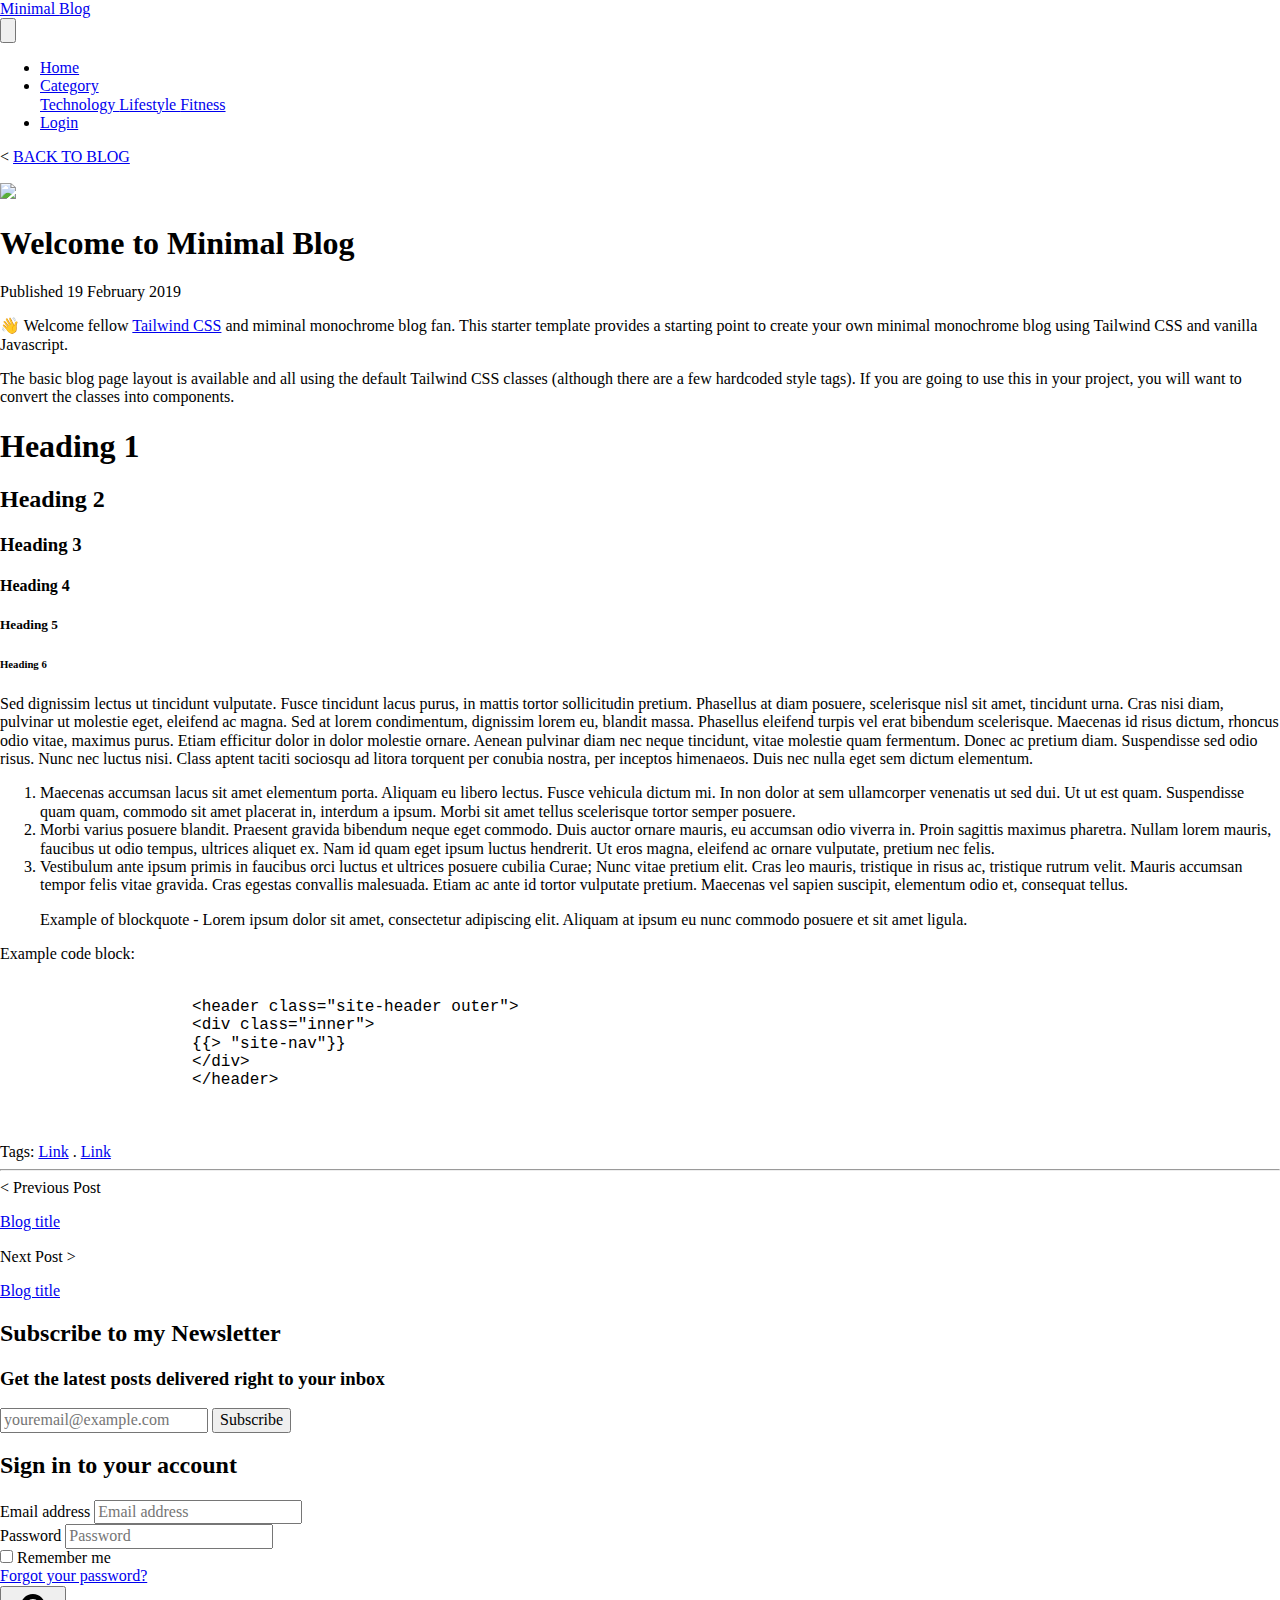
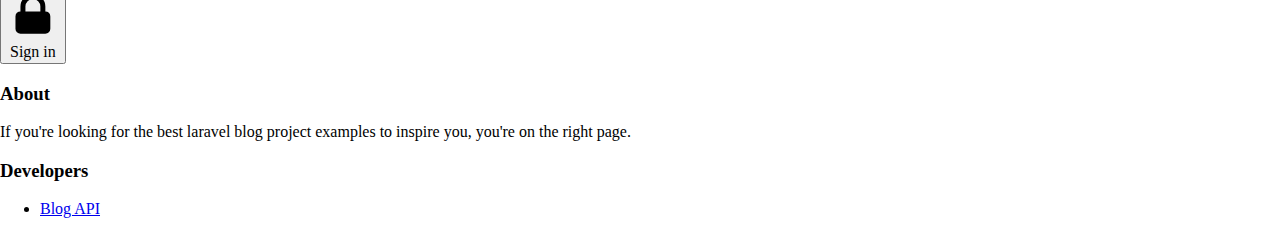
==== page_detail.html @ 49278652 "Files Added" ====
<!DOCTYPE html>
<html lang="en">

<head>
    <meta charset="UTF-8" />
    <meta name="viewport" content="width=device-width, initial-scale=1.0" />
    <meta http-equiv="X-UA-Compatible" content="ie=edge" />
    <title>Minimal Blog: Laravel + Tailwind</title>

    <meta name="author" content="Phyo Pyae Sone Han" />
    <meta name="description" content="If you're looking for the best laravel blog project examples to inspire you, you're on the right page." />
    <meta name="keywords" content="minimal blog, phyo pyae sone han, phyohan" />


    <!-- Generics -->
    <link rel="icon" href="images/icon/icon-32.png" sizes="32x32">
    <link rel="icon" href="images/icon/icon-128.png" sizes="128x128">
    <link rel="icon" href="images/icon/icon-192.png" sizes="192x192">

    <!-- Android -->
    <link rel="shortcut icon" href="images/icon/icon-196.png" sizes="196x196">

    <!-- iOS -->
    <link rel="apple-touch-icon" href="images/icon/icon-152.png" sizes="152x152">
    <link rel="apple-touch-icon" href="images/icon/icon-167.png" sizes="167x167">
    <link rel="apple-touch-icon" href="images/icon/icon-180.png" sizes="180x180">

    <link href="assets/css/normalize.css" rel="stylesheet">
    <link href="https://unpkg.com/tailwindcss/dist/tailwind.min.css" rel="stylesheet" />
    <link href="assets/css/website_style.css" rel="stylesheet" />

</head>


<body class="bg-gray-100 font-sans leading-normal tracking-normal">

    <nav id="header" class="fixed w-full z-10 top-0">

        <div id="progress" class="h-1 z-20 top-0" style="background:linear-gradient(to right, #4dc0b5 var(--scroll), transparent 0);"></div>

        <div class="w-full md:max-w-4xl mx-auto flex flex-wrap items-center justify-between mt-0 py-3">

            <div class="pl-4">
                <a class="text-gray-900 text-base no-underline hover:no-underline font-extrabold text-xl" href="#">
                    <span class="text-green-500">Minimal </span> Blog
                </a>
            </div>

            <div class="block lg:hidden pr-4">
                <button id="nav-toggle" class="flex items-center px-3 py-2 border rounded text-gray-500 border-gray-600 hover:text-gray-900 hover:border-green-500 appearance-none focus:outline-none">
					<svg class="fill-current h-3 w-3" viewBox="0 0 20 20" xmlns="http://www.w3.org/2000/svg">
						<title>Menu</title>
						<path d="M0 3h20v2H0V3zm0 6h20v2H0V9zm0 6h20v2H0v-2z" />
					</svg>
				</button>
            </div>

            <div class="w-full flex-grow lg:flex lg:items-center lg:w-auto hidden lg:block mt-2 lg:mt-0 bg-gray-100 z-20" id="nav-content">
                <ul class="list-reset lg:flex justify-end flex-1 items-center">
                    <li class="mr-3">
                        <a class="inline-block py-2 px-4 text-gray-900 no-underline" href="#">Home</a>
                    </li>
                    <li class="mr-3">
                        <a class="dropdownbtn inline-block text-gray-600 no-underline hover:text-gray-900 hover:text-underline py-2 px-4" href="#">Category</a>

                        <!-- Dropdown list -->
                        <div class="sub-nav opacity-0 pointer-events-none absolute py-2 mt-2 bg-white  rounded-lg shadow-xl w-44 duration-150 ease-in-out">
                            <a href="#" class="block px-4 py-2 text-sm text-gray-300 text-gray-700 hover:bg-green-500 hover:text-white">
								Technology
							</a>
                            <a href="#" class="block px-4 py-2 text-sm text-gray-300 text-gray-700 hover:bg-green-500 hover:text-white">
								Lifestyle
							</a>
                            <a href="#" class="block px-4 py-2 text-sm text-gray-300 text-gray-700 hover:bg-green-500 hover:text-white">
								Fitness
							</a>
                        </div>
                    </li>
                    <li class="mr-3">
                        <a class="modal-open inline-block text-gray-600 no-underline hover:text-gray-900 hover:text-underline py-2 px-4" href="#">Login</a>
                    </li>
                </ul>
            </div>
        </div>
    </nav>

    <!--Container-->
    <div class="container w-full md:max-w-3xl mx-auto pt-20">

        <div class="w-full px-4 md:px-6 text-xl text-gray-800 leading-normal" style="font-family:Georgia,serif;">

            <!--Title-->
            <div class="font-sans">
                <p class="text-base md:text-sm text-green-500 font-bold">&lt; <a href="index.html" class="text-base md:text-sm text-green-500 font-bold no-underline hover:underline">BACK TO BLOG</a></p>
                <!--Post Thumbnail -->
                <div class="relative d-block w-full my-4 shadow-xl">
                    <img class="rounded-lg" src="https://source.unsplash.com/collection/1346951/1000x500?sig=1">
                </div>
                <h1 class="font-bold font-sans break-normal text-gray-900 pt-6 pb-2 text-3xl md:text-4xl">Welcome to Minimal Blog</h1>
                <p class="text-sm md:text-base font-normal text-gray-600">Published 19 February 2019</p>
            </div>



            <!--Post Content-->


            <!--Lead Para-->
            <p class="py-6">
                👋 Welcome fellow <a class="text-green-500 no-underline hover:underline" href="https://www.tailwindcss.com">Tailwind CSS</a> and miminal monochrome blog fan. This starter template provides a starting point to create your own minimal monochrome
                blog using Tailwind CSS and vanilla Javascript.
            </p>

            <p class="py-6">The basic blog page layout is available and all using the default Tailwind CSS classes (although there are a few hardcoded style tags). If you are going to use this in your project, you will want to convert the classes into components.</p>


            <h1 class="py-2 font-sans">Heading 1</h1>
            <h2 class="py-2 font-sans">Heading 2</h2>
            <h3 class="py-2 font-sans">Heading 3</h3>
            <h4 class="py-2 font-sans">Heading 4</h4>
            <h5 class="py-2 font-sans">Heading 5</h5>
            <h6 class="py-2 font-sans">Heading 6</h6>

            <p class="py-6">Sed dignissim lectus ut tincidunt vulputate. Fusce tincidunt lacus purus, in mattis tortor sollicitudin pretium. Phasellus at diam posuere, scelerisque nisl sit amet, tincidunt urna. Cras nisi diam, pulvinar ut molestie eget, eleifend ac magna.
                Sed at lorem condimentum, dignissim lorem eu, blandit massa. Phasellus eleifend turpis vel erat bibendum scelerisque. Maecenas id risus dictum, rhoncus odio vitae, maximus purus. Etiam efficitur dolor in dolor molestie ornare. Aenean pulvinar
                diam nec neque tincidunt, vitae molestie quam fermentum. Donec ac pretium diam. Suspendisse sed odio risus. Nunc nec luctus nisi. Class aptent taciti sociosqu ad litora torquent per conubia nostra, per inceptos himenaeos. Duis nec nulla
                eget sem dictum elementum.</p>

            <ol>
                <li class="py-3">Maecenas accumsan lacus sit amet elementum porta. Aliquam eu libero lectus. Fusce vehicula dictum mi. In non dolor at sem ullamcorper venenatis ut sed dui. Ut ut est quam. Suspendisse quam quam, commodo sit amet placerat in, interdum a
                    ipsum. Morbi sit amet tellus scelerisque tortor semper posuere.</li>
                <li class="py-3">Morbi varius posuere blandit. Praesent gravida bibendum neque eget commodo. Duis auctor ornare mauris, eu accumsan odio viverra in. Proin sagittis maximus pharetra. Nullam lorem mauris, faucibus ut odio tempus, ultrices aliquet ex. Nam
                    id quam eget ipsum luctus hendrerit. Ut eros magna, eleifend ac ornare vulputate, pretium nec felis.</li>
                <li class="py-3">Vestibulum ante ipsum primis in faucibus orci luctus et ultrices posuere cubilia Curae; Nunc vitae pretium elit. Cras leo mauris, tristique in risus ac, tristique rutrum velit. Mauris accumsan tempor felis vitae gravida. Cras egestas convallis
                    malesuada. Etiam ac ante id tortor vulputate pretium. Maecenas vel sapien suscipit, elementum odio et, consequat tellus.</li>
            </ol>

            <blockquote class="border-l-4 border-green-500 italic my-8 pl-8 md:pl-12">Example of blockquote - Lorem ipsum dolor sit amet, consectetur adipiscing elit. Aliquam at ipsum eu nunc commodo posuere et sit amet ligula.</blockquote>

            <p class="py-6">Example code block:</p>
            <pre class="bg-gray-900 rounded text-white font-mono text-base p-2 md:p-4">
				<code class="break-words whitespace-pre-wrap">
                    &lt;header class="site-header outer"&gt;
                    &lt;div class="inner"&gt;
                    {{&gt; "site-nav"}}
                    &lt;/div&gt;
                    &lt;/header&gt;
				</code>
			</pre>


            <!--/ Post Content-->

        </div>

        <!--Tags -->
        <div class="text-base md:text-sm text-gray-500 px-4 py-6">
            Tags: <a href="#" class="text-base md:text-sm text-green-500 no-underline hover:underline">Link</a> . <a href="#" class="text-base md:text-sm text-green-500 no-underline hover:underline">Link</a>
        </div>

        <!--Divider-->
        <hr class="border-b-2 border-gray-400 mb-8 mx-4">

        <!--Author-->
        <!-- <div class="flex w-full items-center font-sans px-4 py-12">
            <img class="w-10 h-10 rounded-full mr-4" src="http://i.pravatar.cc/300" alt="Avatar of Author">
            <div class="flex-1 px-2">
                <p class="text-base font-bold text-base md:text-xl leading-none mb-2">Jo Bloggerson</p>
                <p class="text-gray-600 text-xs md:text-base">Minimal Blog Tailwind CSS template by <a class="text-green-500 no-underline hover:underline" href="https://www.tailwindtoolbox.com">TailwindToolbox.com</a></p>
            </div>
            <div class="justify-end">
                <button class="bg-transparent border border-gray-500 hover:border-green-500 text-xs text-gray-500 hover:text-green-500 font-bold py-2 px-4 rounded-full">Read More</button>
            </div>
        </div> -->
        <!--/Author-->


        <!--Next & Prev Links-->
        <div class="font-sans flex justify-between content-center px-4 ">
            <div class="text-left">
                <span class="text-xs md:text-sm font-normal text-gray-600">&lt; Previous Post</span><br>
                <p><a href="#" class="break-normal text-base md:text-sm text-green-500 font-bold no-underline hover:underline">Blog title</a></p>
            </div>
            <div class="text-right">
                <span class="text-xs md:text-sm font-normal text-gray-600">Next Post &gt;</span><br>
                <p><a href="#" class="break-normal text-base md:text-sm text-green-500 font-bold no-underline hover:underline">Blog title</a></p>
            </div>
        </div>
        <!--/Next & Prev Links-->

        <!--Subscribe-->
        <div class="container px-4 py-8">
            <div class="font-sans bg-gradient-to-b from-green-100 to-gray-100 rounded-lg shadow-xl p-4 text-center">
                <h2 class="font-bold break-normal text-xl md:text-3xl">Subscribe to my Newsletter</h2>
                <h3 class="font-bold break-normal text-gray-600 text-sm md:text-base">Get the latest posts delivered right to your inbox</h3>
                <div class="w-full text-center pt-4">
                    <form action="#">
                        <div class="max-w-xl mx-auto p-1 pr-0 flex flex-wrap items-center">
                            <input type="email" placeholder="youremail@example.com" class="flex-1 mt-4 appearance-none border border-gray-400 rounded shadow-md p-3 text-gray-600 mr-2 focus:outline-none">
                            <button type="submit" class="flex-1 mt-4 block md:inline-block appearance-none bg-green-500 text-white text-base font-semibold tracking-wider uppercase py-4 rounded shadow hover:bg-green-400">Subscribe</button>
                        </div>
                    </form>
                </div>
            </div>
        </div>
        <!-- /Subscribe-->

    </div>
    <!--/container-->

    <!-- Login Modal -->
    <div class="login modal opacity-0 z-10 inset-0 pointer-events-none fixed w-full h-full flex items-center justify-center">
        <div class="login-modal-overlay fixed inset-0 bg-gray-500 bg-opacity-75 transition-opacity" aria-hidden="true"></div>
        <!--Body-->
        <div class="modal-container bg-white w-11/12 md:max-w-md mx-auto rounded shadow-lg z-50 overflow-y-auto" style="border-radius: 14px">
            <div class="min-h-full flex items-center justify-center py-12 px-4 sm:px-6 lg:px-8">
                <div class="max-w-md w-full space-y-8">
                    <div>
                        <h2 class="mt-0 text-center text-3xl font-extrabold text-gray-900">Sign in to your account</h2>
                    </div>
                    <form class="mt-8 space-y-6" action="#" method="POST">
                        <input type="hidden" name="remember" value="true" />
                        <div class="rounded-md shadow-sm -space-y-px">
                            <div>
                                <label for="email-address" class="sr-only">Email address</label>
                                <input id="email-address" name="email" type="email" autocomplete="email" required class="appearance-none rounded-none relative block w-full px-3 py-2 border border-gray-300 placeholder-gray-500 text-gray-900 rounded-t-md focus:outline-none focus:ring-green-500 focus:border-green-500 focus:z-10 sm:text-sm"
                                    placeholder="Email address" />
                            </div>
                            <div>
                                <label for="password" class="sr-only">Password</label>
                                <input id="password" name="password" type="password" autocomplete="current-password" required class="appearance-none rounded-none relative block w-full px-3 py-2 border border-gray-300 placeholder-gray-500 text-gray-900 rounded-b-md focus:outline-none focus:ring-green-500 focus:border-green-500 focus:z-10 sm:text-sm"
                                    placeholder="Password" />
                            </div>
                        </div>

                        <div class="flex items-center justify-between">
                            <div class="flex items-center">
                                <input id="remember-me" name="remember-me" type="checkbox" class="h-4 w-4 text-green-600 focus:ring-green-500 border-gray-300 rounded" />
                                <label for="remember-me" class="ml-2 block text-sm text-gray-900">Remember me</label>
                            </div>

                            <div class="text-sm">
                                <a href="#" class="font-medium text-green-500 hover:underline">Forgot your password?</a>
                            </div>
                        </div>

                        <div>
                            <button type="submit" class="group relative w-full flex justify-center py-2 px-4 border border-transparent text-sm font-medium rounded-md text-white bg-green-500 hover:bg-green-400 focus:outline-none focus:ring-2 focus:ring-offset-2 focus:ring-green-500">
					<span class="absolute left-0 inset-y-0 flex items-center pl-3" >
					  <!-- Heroicon name: solid/lock-closed -->
					  <svg class="h-5 w-5" xmlns="http://www.w3.org/2000/svg" viewBox="0 0 20 20" fill="currentColor" aria-hidden="true">
						<path fill-rule="evenodd" d="M5 9V7a5 5 0 0110 0v2a2 2 0 012 2v5a2 2 0 01-2 2H5a2 2 0 01-2-2v-5a2 2 0 012-2zm8-2v2H7V7a3 3 0 016 0z" clip-rule="evenodd"/>
					  </svg>
					</span>
					Sign in
				  </button>
                        </div>
                    </form>
                </div>
            </div>
        </div>
    </div>
    <!-- /login modal -->

    <footer class="bg-white border-t border-gray-400 shadow">
        <div class="container max-w-4xl mx-auto flex py-8">

            <div class="w-full mx-auto flex flex-wrap">
                <div class="flex w-full md:w-1/2 ">
                    <div class="px-8">
                        <h3 class="font-bold text-gray-900">About</h3>
                        <p class="py-4 text-gray-600 text-sm">
                            If you're looking for the best laravel blog project examples to inspire you, you're on the right page.
                        </p>
                    </div>
                </div>

                <div class="flex w-full md:w-1/2">
                    <div class="px-8">
                        <h3 class="font-bold text-gray-900">Developers</h3>
                        <ul class="list-reset items-center text-sm pt-3">
                            <li>
                                <a class="inline-block text-gray-600 no-underline hover:text-gray-900 hover:text-underline py-1" href="#">Blog API</a>
                            </li>
                        </ul>
                    </div>
                </div>
            </div>



        </div>
    </footer>

    <script>
        /* Progress bar */
        //Source: https://alligator.io/js/progress-bar-javascript-css-variables/
        var h = document.documentElement,
            b = document.body,
            st = "scrollTop",
            sh = "scrollHeight",
            progress = document.querySelector("#progress"),
            scroll;
        var scrollpos = window.scrollY;
        var header = document.getElementById("header");
        var navcontent = document.getElementById("nav-content");

        document.addEventListener("scroll", function() {
            /*Refresh scroll % width*/
            scroll = ((h[st] || b[st]) / ((h[sh] || b[sh]) - h.clientHeight)) * 100;
            progress.style.setProperty("--scroll", scroll + "%");

            /*Apply classes for slide in bar*/
            scrollpos = window.scrollY;

            if (scrollpos > 10) {
                header.classList.add("bg-white");
                header.classList.add("shadow");
                navcontent.classList.remove("bg-gray-100");
                navcontent.classList.add("bg-white");
            } else {
                header.classList.remove("bg-white");
                header.classList.remove("shadow");
                navcontent.classList.remove("bg-white");
                navcontent.classList.add("bg-gray-100");
            }
        });

        //Javascript to toggle the menu
        document.getElementById("nav-toggle").onclick = function() {
            document.getElementById("nav-content").classList.toggle("hidden");
        };


        //Javascript to toggle the Drop Down Menu

        const element = document.querySelector(".dropdownbtn");
        element.addEventListener("click", function(event) {
            event.preventDefault();
            toggleDropdown();
        });

        // Close the dropdown menu if the user clicks outside of it
        window.onclick = function(event) {
            if (!event.target.matches(".dropdownbtn")) {
                let openDropdown = document.querySelector(".sub-nav");
                if (!openDropdown.classList.contains("opacity-0")) {
                    toggleDropdown();
                }
            }
        };

        function toggleDropdown() {
            const subnav = document.querySelector(".sub-nav");
            subnav.classList.toggle("opacity-0");
            subnav.classList.toggle("pointer-events-none");
        }

        //Javascript to toggle the login modal on page load

        const openmodal = document.querySelector(".modal-open");
        openmodal.addEventListener("click", function(event) {
            event.preventDefault();
            toggleModal();
        });

        const overlay_login = document.querySelector(".login-modal-overlay");
        overlay_login.addEventListener("click", toggleModal);

        function toggleModal() {
            const modal = document.querySelector(".login");
            modal.classList.toggle("opacity-0");
            modal.classList.toggle("pointer-events-none");
        }
    </script>
</body>

</html>
---- assets/css/website_style.css ----
::selection {
    background: #bed4ff !important;
}

.modal-style {
    border-radius: 14px;
    height: 25rem;
}

.back-btn {
    color: #646369;
    position: absolute;
    padding: 0 10px;
    height: 41px;
    line-height: 51px;
    text-align: center;
    z-index: 2;
    font-size: 23px;
    right: 10px;
    left: auto;
    cursor: pointer;
}

.modal-my-photo {
    background-image: url(../../images/modal-photo.png);
    background-position: center bottom;
    background-size: cover;
}

.title {
    font-size: 50px;
    margin-bottom: 30px;
    line-height: 0.9;
    letter-spacing: -0.035em;
    font-weight: 900;
    font-family: Inter, sans-serif;
    text-align: center;
}

.paragraph {
    font-size: 16px;
    margin-bottom: 30px;
    line-height: 1.3em;
    color: #646369;
    text-align: center;
    font-family: Inter, sans-serif;
    word-spacing: 1px;
    letter-spacing: 1px;
    padding: 0px;
}

.button {
    margin: 0 8px;
    width: 46px;
    height: 46px;
    padding: 0px;
    color: #000;
    box-shadow: inset rgb(0 0 0 / 15%) 0 0 0 1px;
    background: 0 0;
    border-radius: 10px;
    cursor: pointer;
    text-decoration: none;
    font-size: 23px;
    align-items: center;
}

.button:hover {
    transition: 1000ms;
    box-shadow: inset rgb(0 0 0 / 45%) 0 0 0 1px;
}

.modal {
    transition: opacity 0.25s ease;
}

.rounded-14 {
    border-radius: 14px;
}


/* Phone View */

@media only screen and (max-width: 600px) {
    .title {
        font-size: 30px;
        margin-bottom: 15px;
    }
    .paragraph {
        margin-bottom: 20px;
        font-size: 14px;
    }
}

@media only screen and (max-width: 425px) {
    .welcome {
        visibility: hidden;
    }
}
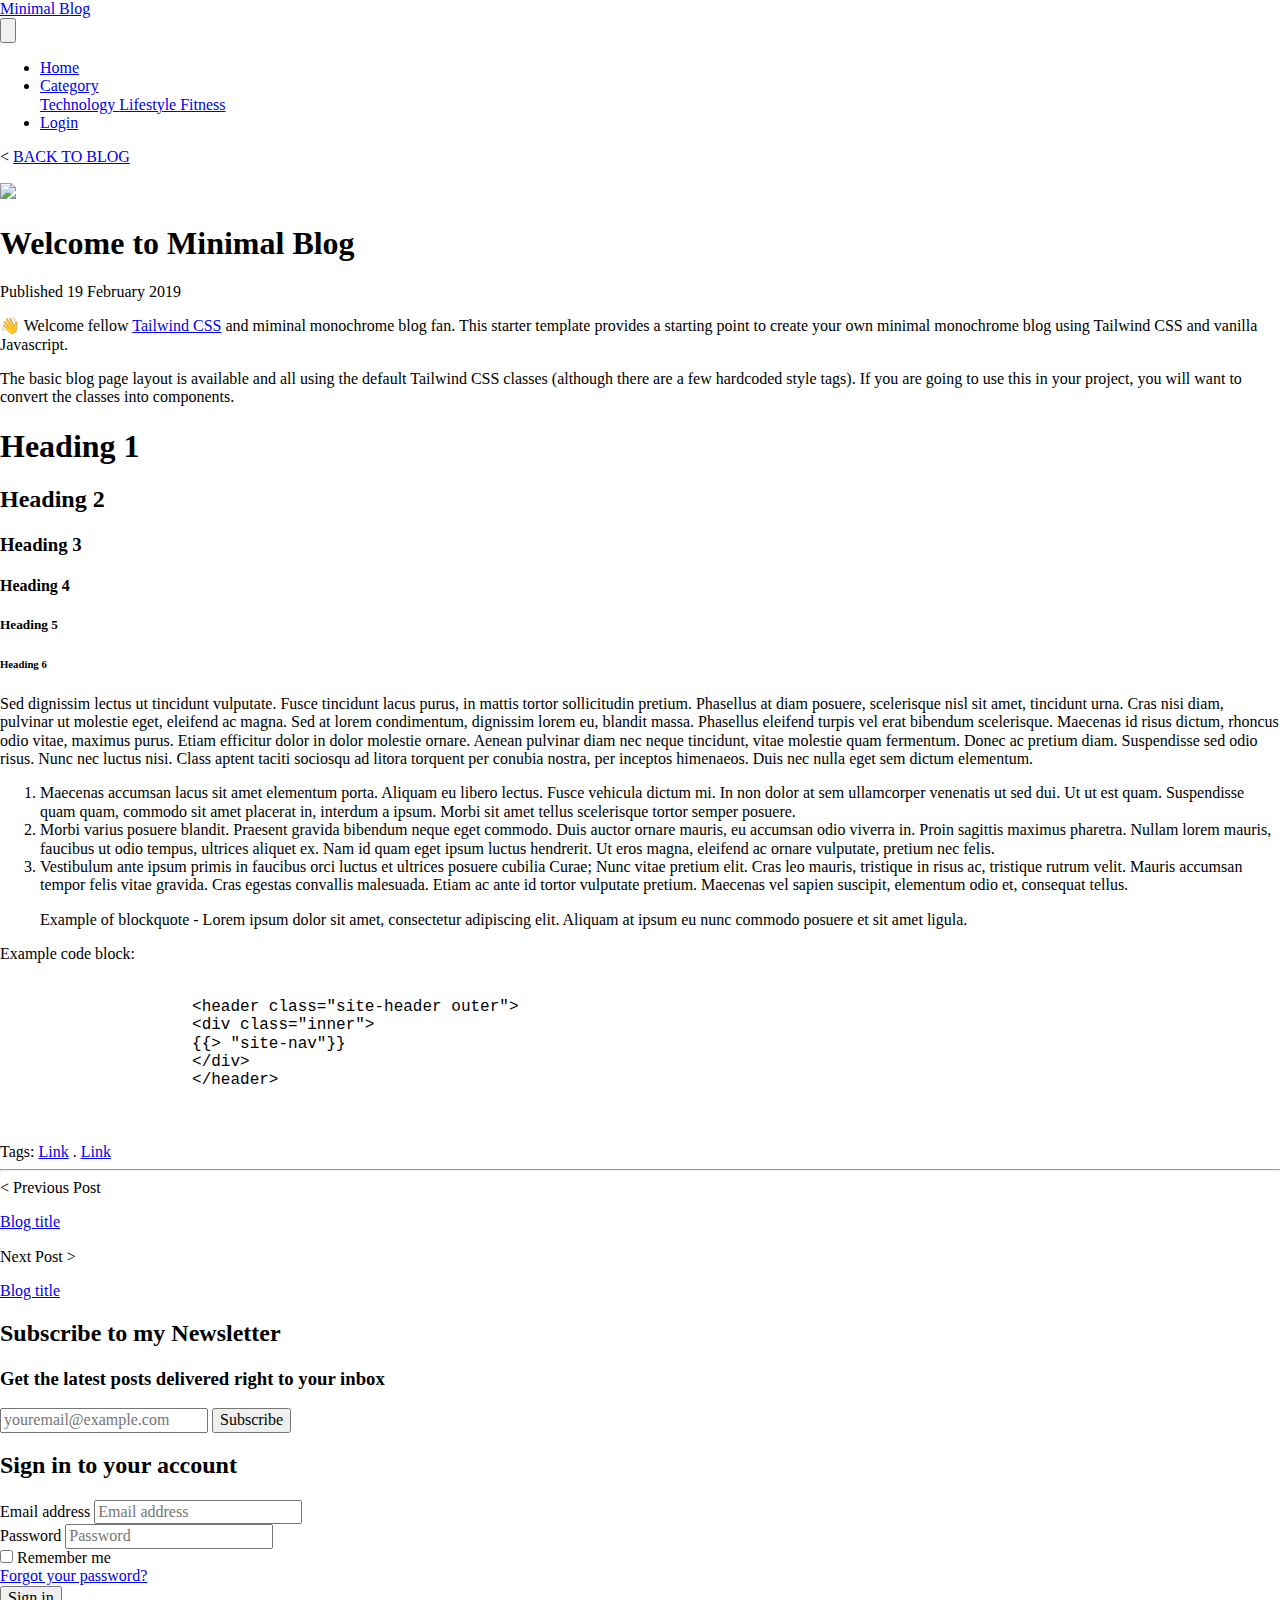
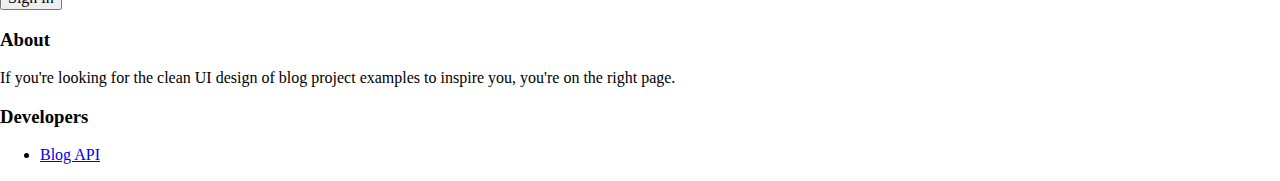
==== commit 392723be: "added files" ====
--- a/page_detail.html
+++ b/page_detail.html
@@ -1,144 +1,265 @@
 <!DOCTYPE html>
 <html lang="en">
-
-<head>
+  <head>
     <meta charset="UTF-8" />
     <meta name="viewport" content="width=device-width, initial-scale=1.0" />
     <meta http-equiv="X-UA-Compatible" content="ie=edge" />
-    <title>Minimal Blog: Laravel + Tailwind</title>
+
+    <title>Minimal Blog: SCSS + Tailwind</title>
 
     <meta name="author" content="Phyo Pyae Sone Han" />
-    <meta name="description" content="If you're looking for the best laravel blog project examples to inspire you, you're on the right page." />
+    <meta
+      name="description"
+      content="If you're looking for the clean UI design for blog project examples to inspire you, you're on the right page."
+    />
     <meta name="keywords" content="minimal blog, phyo pyae sone han, phyohan" />
 
-
     <!-- Generics -->
-    <link rel="icon" href="images/icon/icon-32.png" sizes="32x32">
-    <link rel="icon" href="images/icon/icon-128.png" sizes="128x128">
-    <link rel="icon" href="images/icon/icon-192.png" sizes="192x192">
+    <link rel="icon" href="images/icon/icon-32.png" sizes="32x32" />
+    <link rel="icon" href="images/icon/icon-128.png" sizes="128x128" />
+    <link rel="icon" href="images/icon/icon-192.png" sizes="192x192" />
 
     <!-- Android -->
-    <link rel="shortcut icon" href="images/icon/icon-196.png" sizes="196x196">
+    <link rel="shortcut icon" href="images/icon/icon-196.png" sizes="196x196" />
 
     <!-- iOS -->
-    <link rel="apple-touch-icon" href="images/icon/icon-152.png" sizes="152x152">
-    <link rel="apple-touch-icon" href="images/icon/icon-167.png" sizes="167x167">
-    <link rel="apple-touch-icon" href="images/icon/icon-180.png" sizes="180x180">
-
-    <link href="assets/css/normalize.css" rel="stylesheet">
-    <link href="https://unpkg.com/tailwindcss/dist/tailwind.min.css" rel="stylesheet" />
+    <link
+      rel="apple-touch-icon"
+      href="images/icon/icon-152.png"
+      sizes="152x152"
+    />
+    <link
+      rel="apple-touch-icon"
+      href="images/icon/icon-167.png"
+      sizes="167x167"
+    />
+    <link
+      rel="apple-touch-icon"
+      href="images/icon/icon-180.png"
+      sizes="180x180"
+    />
+
+    <link href="assets/css/normalize.css" rel="stylesheet" />
+    <link
+      href="https://cdnjs.cloudflare.com/ajax/libs/tailwindcss/2.2.19/tailwind.min.css"
+      rel="stylesheet"
+    />
     <link href="assets/css/website_style.css" rel="stylesheet" />
-
-</head>
-
-
-<body class="bg-gray-100 font-sans leading-normal tracking-normal">
-
+    <link href="assets/css/font-awesome.min.css" rel="stylesheet" />
+  </head>
+
+  <body class="bg-gray-100 font-sans leading-normal tracking-normal">
     <nav id="header" class="fixed w-full z-10 top-0">
-
-        <div id="progress" class="h-1 z-20 top-0" style="background:linear-gradient(to right, #4dc0b5 var(--scroll), transparent 0);"></div>
-
-        <div class="w-full md:max-w-4xl mx-auto flex flex-wrap items-center justify-between mt-0 py-3">
-
-            <div class="pl-4">
-                <a class="text-gray-900 text-base no-underline hover:no-underline font-extrabold text-xl" href="#">
-                    <span class="text-green-500">Minimal </span> Blog
+      <div
+        id="progress"
+        class="h-1 z-20 top-0"
+        style="
+          background: linear-gradient(
+            to right,
+            #4dc0b5 var(--scroll),
+            transparent 0
+          );
+        "
+      ></div>
+
+      <div
+        class="w-full md:max-w-4xl mx-auto flex flex-wrap items-center justify-between mt-0 py-3"
+      >
+        <div class="pl-4">
+          <a
+            class="text-gray-900 text-base no-underline hover:no-underline font-extrabold text-xl"
+            href="#"
+          >
+            <span class="text-green-500">Minimal </span> Blog
+          </a>
+        </div>
+
+        <div class="block lg:hidden pr-4">
+          <button
+            id="nav-toggle"
+            class="flex items-center px-3 py-2 border rounded text-gray-500 border-gray-600 hover:text-gray-900 hover:border-green-500 appearance-none focus:outline-none"
+          >
+            <svg
+              class="fill-current h-3 w-3"
+              viewBox="0 0 20 20"
+              xmlns="http://www.w3.org/2000/svg"
+            >
+              <title>Menu</title>
+              <path d="M0 3h20v2H0V3zm0 6h20v2H0V9zm0 6h20v2H0v-2z" />
+            </svg>
+          </button>
+        </div>
+
+        <div
+          class="w-full flex-grow lg:flex lg:items-center lg:w-auto hidden lg:block mt-2 lg:mt-0 bg-gray-100 z-20"
+          id="nav-content"
+        >
+          <ul class="list-reset lg:flex justify-end flex-1 items-center">
+            <li class="mr-3">
+              <a
+                class="inline-block py-2 px-4 text-gray-900 no-underline"
+                href="#"
+                >Home</a
+              >
+            </li>
+            <li class="mr-3">
+              <a
+                class="dropdownbtn inline-block text-gray-600 no-underline hover:text-gray-900 hover:text-underline py-2 px-4"
+                href="#"
+                >Category</a
+              >
+
+              <!-- Dropdown list -->
+              <div
+                class="sub-nav opacity-0 pointer-events-none absolute py-2 mt-2 bg-white rounded-lg shadow-xl w-44 duration-150 ease-in-out"
+              >
+                <a
+                  href="#"
+                  class="block px-4 py-2 text-sm text-gray-300 text-gray-700 hover:bg-green-500 hover:text-white"
+                >
+                  Technology
                 </a>
-            </div>
-
-            <div class="block lg:hidden pr-4">
-                <button id="nav-toggle" class="flex items-center px-3 py-2 border rounded text-gray-500 border-gray-600 hover:text-gray-900 hover:border-green-500 appearance-none focus:outline-none">
-					<svg class="fill-current h-3 w-3" viewBox="0 0 20 20" xmlns="http://www.w3.org/2000/svg">
-						<title>Menu</title>
-						<path d="M0 3h20v2H0V3zm0 6h20v2H0V9zm0 6h20v2H0v-2z" />
-					</svg>
-				</button>
-            </div>
-
-            <div class="w-full flex-grow lg:flex lg:items-center lg:w-auto hidden lg:block mt-2 lg:mt-0 bg-gray-100 z-20" id="nav-content">
-                <ul class="list-reset lg:flex justify-end flex-1 items-center">
-                    <li class="mr-3">
-                        <a class="inline-block py-2 px-4 text-gray-900 no-underline" href="#">Home</a>
-                    </li>
-                    <li class="mr-3">
-                        <a class="dropdownbtn inline-block text-gray-600 no-underline hover:text-gray-900 hover:text-underline py-2 px-4" href="#">Category</a>
-
-                        <!-- Dropdown list -->
-                        <div class="sub-nav opacity-0 pointer-events-none absolute py-2 mt-2 bg-white  rounded-lg shadow-xl w-44 duration-150 ease-in-out">
-                            <a href="#" class="block px-4 py-2 text-sm text-gray-300 text-gray-700 hover:bg-green-500 hover:text-white">
-								Technology
-							</a>
-                            <a href="#" class="block px-4 py-2 text-sm text-gray-300 text-gray-700 hover:bg-green-500 hover:text-white">
-								Lifestyle
-							</a>
-                            <a href="#" class="block px-4 py-2 text-sm text-gray-300 text-gray-700 hover:bg-green-500 hover:text-white">
-								Fitness
-							</a>
-                        </div>
-                    </li>
-                    <li class="mr-3">
-                        <a class="modal-open inline-block text-gray-600 no-underline hover:text-gray-900 hover:text-underline py-2 px-4" href="#">Login</a>
-                    </li>
-                </ul>
-            </div>
-        </div>
+                <a
+                  href="#"
+                  class="block px-4 py-2 text-sm text-gray-300 text-gray-700 hover:bg-green-500 hover:text-white"
+                >
+                  Lifestyle
+                </a>
+                <a
+                  href="#"
+                  class="block px-4 py-2 text-sm text-gray-300 text-gray-700 hover:bg-green-500 hover:text-white"
+                >
+                  Fitness
+                </a>
+              </div>
+            </li>
+            <li class="mr-3">
+              <a
+                class="modal-open inline-block text-gray-600 no-underline hover:text-gray-900 hover:text-underline py-2 px-4"
+                href="#"
+                >Login</a
+              >
+            </li>
+          </ul>
+        </div>
+      </div>
     </nav>
 
     <!--Container-->
     <div class="container w-full md:max-w-3xl mx-auto pt-20">
-
-        <div class="w-full px-4 md:px-6 text-xl text-gray-800 leading-normal" style="font-family:Georgia,serif;">
-
-            <!--Title-->
-            <div class="font-sans">
-                <p class="text-base md:text-sm text-green-500 font-bold">&lt; <a href="index.html" class="text-base md:text-sm text-green-500 font-bold no-underline hover:underline">BACK TO BLOG</a></p>
-                <!--Post Thumbnail -->
-                <div class="relative d-block w-full my-4 shadow-xl">
-                    <img class="rounded-lg" src="https://source.unsplash.com/collection/1346951/1000x500?sig=1">
-                </div>
-                <h1 class="font-bold font-sans break-normal text-gray-900 pt-6 pb-2 text-3xl md:text-4xl">Welcome to Minimal Blog</h1>
-                <p class="text-sm md:text-base font-normal text-gray-600">Published 19 February 2019</p>
-            </div>
-
-
-
-            <!--Post Content-->
-
-
-            <!--Lead Para-->
-            <p class="py-6">
-                👋 Welcome fellow <a class="text-green-500 no-underline hover:underline" href="https://www.tailwindcss.com">Tailwind CSS</a> and miminal monochrome blog fan. This starter template provides a starting point to create your own minimal monochrome
-                blog using Tailwind CSS and vanilla Javascript.
-            </p>
-
-            <p class="py-6">The basic blog page layout is available and all using the default Tailwind CSS classes (although there are a few hardcoded style tags). If you are going to use this in your project, you will want to convert the classes into components.</p>
-
-
-            <h1 class="py-2 font-sans">Heading 1</h1>
-            <h2 class="py-2 font-sans">Heading 2</h2>
-            <h3 class="py-2 font-sans">Heading 3</h3>
-            <h4 class="py-2 font-sans">Heading 4</h4>
-            <h5 class="py-2 font-sans">Heading 5</h5>
-            <h6 class="py-2 font-sans">Heading 6</h6>
-
-            <p class="py-6">Sed dignissim lectus ut tincidunt vulputate. Fusce tincidunt lacus purus, in mattis tortor sollicitudin pretium. Phasellus at diam posuere, scelerisque nisl sit amet, tincidunt urna. Cras nisi diam, pulvinar ut molestie eget, eleifend ac magna.
-                Sed at lorem condimentum, dignissim lorem eu, blandit massa. Phasellus eleifend turpis vel erat bibendum scelerisque. Maecenas id risus dictum, rhoncus odio vitae, maximus purus. Etiam efficitur dolor in dolor molestie ornare. Aenean pulvinar
-                diam nec neque tincidunt, vitae molestie quam fermentum. Donec ac pretium diam. Suspendisse sed odio risus. Nunc nec luctus nisi. Class aptent taciti sociosqu ad litora torquent per conubia nostra, per inceptos himenaeos. Duis nec nulla
-                eget sem dictum elementum.</p>
-
-            <ol>
-                <li class="py-3">Maecenas accumsan lacus sit amet elementum porta. Aliquam eu libero lectus. Fusce vehicula dictum mi. In non dolor at sem ullamcorper venenatis ut sed dui. Ut ut est quam. Suspendisse quam quam, commodo sit amet placerat in, interdum a
-                    ipsum. Morbi sit amet tellus scelerisque tortor semper posuere.</li>
-                <li class="py-3">Morbi varius posuere blandit. Praesent gravida bibendum neque eget commodo. Duis auctor ornare mauris, eu accumsan odio viverra in. Proin sagittis maximus pharetra. Nullam lorem mauris, faucibus ut odio tempus, ultrices aliquet ex. Nam
-                    id quam eget ipsum luctus hendrerit. Ut eros magna, eleifend ac ornare vulputate, pretium nec felis.</li>
-                <li class="py-3">Vestibulum ante ipsum primis in faucibus orci luctus et ultrices posuere cubilia Curae; Nunc vitae pretium elit. Cras leo mauris, tristique in risus ac, tristique rutrum velit. Mauris accumsan tempor felis vitae gravida. Cras egestas convallis
-                    malesuada. Etiam ac ante id tortor vulputate pretium. Maecenas vel sapien suscipit, elementum odio et, consequat tellus.</li>
-            </ol>
-
-            <blockquote class="border-l-4 border-green-500 italic my-8 pl-8 md:pl-12">Example of blockquote - Lorem ipsum dolor sit amet, consectetur adipiscing elit. Aliquam at ipsum eu nunc commodo posuere et sit amet ligula.</blockquote>
-
-            <p class="py-6">Example code block:</p>
-            <pre class="bg-gray-900 rounded text-white font-mono text-base p-2 md:p-4">
+      <div
+        class="w-full px-4 md:px-6 text-xl text-gray-800 leading-normal"
+        style="font-family: Georgia, serif"
+      >
+        <!--Title-->
+        <div class="font-sans">
+          <p class="text-base md:text-sm text-green-500 font-bold">
+            &lt;
+            <a
+              href="index.html"
+              class="text-base md:text-sm text-green-500 font-bold no-underline hover:underline"
+              >BACK TO BLOG</a
+            >
+          </p>
+          <!--Post Thumbnail -->
+          <div class="relative d-block w-full my-4 shadow-xl">
+            <img
+              class="rounded-lg"
+              src="https://source.unsplash.com/collection/1346951/1000x500?sig=1"
+            />
+          </div>
+          <h1
+            class="font-bold font-sans break-normal text-gray-900 pt-6 pb-2 text-3xl md:text-4xl"
+          >
+            Welcome to Minimal Blog
+          </h1>
+          <p class="text-sm md:text-base font-normal text-gray-600">
+            Published 19 February 2019
+          </p>
+        </div>
+
+        <!--Post Content-->
+
+        <!--Lead Para-->
+        <p class="py-6">
+          👋 Welcome fellow
+          <a
+            class="text-green-500 no-underline hover:underline"
+            href="https://www.tailwindcss.com"
+            >Tailwind CSS</a
+          >
+          and miminal monochrome blog fan. This starter template provides a
+          starting point to create your own minimal monochrome blog using
+          Tailwind CSS and vanilla Javascript.
+        </p>
+
+        <p class="py-6">
+          The basic blog page layout is available and all using the default
+          Tailwind CSS classes (although there are a few hardcoded style tags).
+          If you are going to use this in your project, you will want to convert
+          the classes into components.
+        </p>
+
+        <h1 class="py-2 font-sans">Heading 1</h1>
+        <h2 class="py-2 font-sans">Heading 2</h2>
+        <h3 class="py-2 font-sans">Heading 3</h3>
+        <h4 class="py-2 font-sans">Heading 4</h4>
+        <h5 class="py-2 font-sans">Heading 5</h5>
+        <h6 class="py-2 font-sans">Heading 6</h6>
+
+        <p class="py-6">
+          Sed dignissim lectus ut tincidunt vulputate. Fusce tincidunt lacus
+          purus, in mattis tortor sollicitudin pretium. Phasellus at diam
+          posuere, scelerisque nisl sit amet, tincidunt urna. Cras nisi diam,
+          pulvinar ut molestie eget, eleifend ac magna. Sed at lorem
+          condimentum, dignissim lorem eu, blandit massa. Phasellus eleifend
+          turpis vel erat bibendum scelerisque. Maecenas id risus dictum,
+          rhoncus odio vitae, maximus purus. Etiam efficitur dolor in dolor
+          molestie ornare. Aenean pulvinar diam nec neque tincidunt, vitae
+          molestie quam fermentum. Donec ac pretium diam. Suspendisse sed odio
+          risus. Nunc nec luctus nisi. Class aptent taciti sociosqu ad litora
+          torquent per conubia nostra, per inceptos himenaeos. Duis nec nulla
+          eget sem dictum elementum.
+        </p>
+
+        <ol>
+          <li class="py-3">
+            Maecenas accumsan lacus sit amet elementum porta. Aliquam eu libero
+            lectus. Fusce vehicula dictum mi. In non dolor at sem ullamcorper
+            venenatis ut sed dui. Ut ut est quam. Suspendisse quam quam, commodo
+            sit amet placerat in, interdum a ipsum. Morbi sit amet tellus
+            scelerisque tortor semper posuere.
+          </li>
+          <li class="py-3">
+            Morbi varius posuere blandit. Praesent gravida bibendum neque eget
+            commodo. Duis auctor ornare mauris, eu accumsan odio viverra in.
+            Proin sagittis maximus pharetra. Nullam lorem mauris, faucibus ut
+            odio tempus, ultrices aliquet ex. Nam id quam eget ipsum luctus
+            hendrerit. Ut eros magna, eleifend ac ornare vulputate, pretium nec
+            felis.
+          </li>
+          <li class="py-3">
+            Vestibulum ante ipsum primis in faucibus orci luctus et ultrices
+            posuere cubilia Curae; Nunc vitae pretium elit. Cras leo mauris,
+            tristique in risus ac, tristique rutrum velit. Mauris accumsan
+            tempor felis vitae gravida. Cras egestas convallis malesuada. Etiam
+            ac ante id tortor vulputate pretium. Maecenas vel sapien suscipit,
+            elementum odio et, consequat tellus.
+          </li>
+        </ol>
+
+        <blockquote
+          class="border-l-4 border-green-500 italic my-8 pl-8 md:pl-12"
+        >
+          Example of blockquote - Lorem ipsum dolor sit amet, consectetur
+          adipiscing elit. Aliquam at ipsum eu nunc commodo posuere et sit amet
+          ligula.
+        </blockquote>
+
+        <p class="py-6">Example code block:</p>
+        <pre
+          class="bg-gray-900 rounded text-white font-mono text-base p-2 md:p-4"
+        >
 				<code class="break-words whitespace-pre-wrap">
                     &lt;header class="site-header outer"&gt;
                     &lt;div class="inner"&gt;
@@ -148,21 +269,30 @@
 				</code>
 			</pre>
 
-
-            <!--/ Post Content-->
-
-        </div>
-
-        <!--Tags -->
-        <div class="text-base md:text-sm text-gray-500 px-4 py-6">
-            Tags: <a href="#" class="text-base md:text-sm text-green-500 no-underline hover:underline">Link</a> . <a href="#" class="text-base md:text-sm text-green-500 no-underline hover:underline">Link</a>
-        </div>
-
-        <!--Divider-->
-        <hr class="border-b-2 border-gray-400 mb-8 mx-4">
-
-        <!--Author-->
-        <!-- <div class="flex w-full items-center font-sans px-4 py-12">
+        <!--/ Post Content-->
+      </div>
+
+      <!--Tags -->
+      <div class="text-base md:text-sm text-gray-500 px-4 py-6">
+        Tags:
+        <a
+          href="#"
+          class="text-base md:text-sm text-green-500 no-underline hover:underline"
+          >Link</a
+        >
+        .
+        <a
+          href="#"
+          class="text-base md:text-sm text-green-500 no-underline hover:underline"
+          >Link</a
+        >
+      </div>
+
+      <!--Divider-->
+      <hr class="border-b-2 border-gray-400 mb-8 mx-4" />
+
+      <!--Author-->
+      <!-- <div class="flex w-full items-center font-sans px-4 py-12">
             <img class="w-10 h-10 rounded-full mr-4" src="http://i.pravatar.cc/300" alt="Avatar of Author">
             <div class="flex-1 px-2">
                 <p class="text-base font-bold text-base md:text-xl leading-none mb-2">Jo Bloggerson</p>
@@ -172,207 +302,281 @@
                 <button class="bg-transparent border border-gray-500 hover:border-green-500 text-xs text-gray-500 hover:text-green-500 font-bold py-2 px-4 rounded-full">Read More</button>
             </div>
         </div> -->
-        <!--/Author-->
-
-
-        <!--Next & Prev Links-->
-        <div class="font-sans flex justify-between content-center px-4 ">
-            <div class="text-left">
-                <span class="text-xs md:text-sm font-normal text-gray-600">&lt; Previous Post</span><br>
-                <p><a href="#" class="break-normal text-base md:text-sm text-green-500 font-bold no-underline hover:underline">Blog title</a></p>
-            </div>
-            <div class="text-right">
-                <span class="text-xs md:text-sm font-normal text-gray-600">Next Post &gt;</span><br>
-                <p><a href="#" class="break-normal text-base md:text-sm text-green-500 font-bold no-underline hover:underline">Blog title</a></p>
-            </div>
-        </div>
-        <!--/Next & Prev Links-->
-
-        <!--Subscribe-->
-        <div class="container px-4 py-8">
-            <div class="font-sans bg-gradient-to-b from-green-100 to-gray-100 rounded-lg shadow-xl p-4 text-center">
-                <h2 class="font-bold break-normal text-xl md:text-3xl">Subscribe to my Newsletter</h2>
-                <h3 class="font-bold break-normal text-gray-600 text-sm md:text-base">Get the latest posts delivered right to your inbox</h3>
-                <div class="w-full text-center pt-4">
-                    <form action="#">
-                        <div class="max-w-xl mx-auto p-1 pr-0 flex flex-wrap items-center">
-                            <input type="email" placeholder="youremail@example.com" class="flex-1 mt-4 appearance-none border border-gray-400 rounded shadow-md p-3 text-gray-600 mr-2 focus:outline-none">
-                            <button type="submit" class="flex-1 mt-4 block md:inline-block appearance-none bg-green-500 text-white text-base font-semibold tracking-wider uppercase py-4 rounded shadow hover:bg-green-400">Subscribe</button>
-                        </div>
-                    </form>
-                </div>
-            </div>
-        </div>
-        <!-- /Subscribe-->
-
+      <!--/Author-->
+
+      <!--Next & Prev Links-->
+      <div class="font-sans flex justify-between content-center px-4">
+        <div class="text-left">
+          <span class="text-xs md:text-sm font-normal text-gray-600"
+            >&lt; Previous Post</span
+          ><br />
+          <p>
+            <a
+              href="#"
+              class="break-normal text-base md:text-sm text-green-500 font-bold no-underline hover:underline"
+              >Blog title</a
+            >
+          </p>
+        </div>
+        <div class="text-right">
+          <span class="text-xs md:text-sm font-normal text-gray-600"
+            >Next Post &gt;</span
+          ><br />
+          <p>
+            <a
+              href="#"
+              class="break-normal text-base md:text-sm text-green-500 font-bold no-underline hover:underline"
+              >Blog title</a
+            >
+          </p>
+        </div>
+      </div>
+      <!--/Next & Prev Links-->
+
+      <!--Subscribe-->
+      <div class="container px-4 py-8">
+        <div
+          class="font-sans bg-gradient-to-b from-green-100 to-gray-100 rounded-lg shadow-xl p-4 text-center"
+        >
+          <h2 class="font-bold break-normal text-xl md:text-3xl">
+            Subscribe to my Newsletter
+          </h2>
+          <h3 class="font-bold break-normal text-gray-600 text-sm md:text-base">
+            Get the latest posts delivered right to your inbox
+          </h3>
+          <div class="w-full text-center pt-4">
+            <form action="#">
+              <div
+                class="max-w-xl mx-auto p-1 pr-0 flex flex-wrap items-center"
+              >
+                <input
+                  type="email"
+                  placeholder="youremail@example.com"
+                  class="flex-1 mt-4 appearance-none border border-gray-400 rounded shadow-md p-3 text-gray-600 mr-2 focus:outline-none"
+                />
+                <button
+                  type="submit"
+                  class="flex-1 mt-4 block md:inline-block appearance-none bg-green-500 text-white text-base font-semibold tracking-wider uppercase py-4 rounded shadow hover:bg-green-400"
+                >
+                  Subscribe
+                </button>
+              </div>
+            </form>
+          </div>
+        </div>
+      </div>
+      <!-- /Subscribe-->
     </div>
     <!--/container-->
 
     <!-- Login Modal -->
-    <div class="login modal opacity-0 z-10 inset-0 pointer-events-none fixed w-full h-full flex items-center justify-center">
-        <div class="login-modal-overlay fixed inset-0 bg-gray-500 bg-opacity-75 transition-opacity" aria-hidden="true"></div>
-        <!--Body-->
-        <div class="modal-container bg-white w-11/12 md:max-w-md mx-auto rounded shadow-lg z-50 overflow-y-auto" style="border-radius: 14px">
-            <div class="min-h-full flex items-center justify-center py-12 px-4 sm:px-6 lg:px-8">
-                <div class="max-w-md w-full space-y-8">
-                    <div>
-                        <h2 class="mt-0 text-center text-3xl font-extrabold text-gray-900">Sign in to your account</h2>
-                    </div>
-                    <form class="mt-8 space-y-6" action="#" method="POST">
-                        <input type="hidden" name="remember" value="true" />
-                        <div class="rounded-md shadow-sm -space-y-px">
-                            <div>
-                                <label for="email-address" class="sr-only">Email address</label>
-                                <input id="email-address" name="email" type="email" autocomplete="email" required class="appearance-none rounded-none relative block w-full px-3 py-2 border border-gray-300 placeholder-gray-500 text-gray-900 rounded-t-md focus:outline-none focus:ring-green-500 focus:border-green-500 focus:z-10 sm:text-sm"
-                                    placeholder="Email address" />
-                            </div>
-                            <div>
-                                <label for="password" class="sr-only">Password</label>
-                                <input id="password" name="password" type="password" autocomplete="current-password" required class="appearance-none rounded-none relative block w-full px-3 py-2 border border-gray-300 placeholder-gray-500 text-gray-900 rounded-b-md focus:outline-none focus:ring-green-500 focus:border-green-500 focus:z-10 sm:text-sm"
-                                    placeholder="Password" />
-                            </div>
-                        </div>
-
-                        <div class="flex items-center justify-between">
-                            <div class="flex items-center">
-                                <input id="remember-me" name="remember-me" type="checkbox" class="h-4 w-4 text-green-600 focus:ring-green-500 border-gray-300 rounded" />
-                                <label for="remember-me" class="ml-2 block text-sm text-gray-900">Remember me</label>
-                            </div>
-
-                            <div class="text-sm">
-                                <a href="#" class="font-medium text-green-500 hover:underline">Forgot your password?</a>
-                            </div>
-                        </div>
-
-                        <div>
-                            <button type="submit" class="group relative w-full flex justify-center py-2 px-4 border border-transparent text-sm font-medium rounded-md text-white bg-green-500 hover:bg-green-400 focus:outline-none focus:ring-2 focus:ring-offset-2 focus:ring-green-500">
-					<span class="absolute left-0 inset-y-0 flex items-center pl-3" >
-					  <!-- Heroicon name: solid/lock-closed -->
-					  <svg class="h-5 w-5" xmlns="http://www.w3.org/2000/svg" viewBox="0 0 20 20" fill="currentColor" aria-hidden="true">
-						<path fill-rule="evenodd" d="M5 9V7a5 5 0 0110 0v2a2 2 0 012 2v5a2 2 0 01-2 2H5a2 2 0 01-2-2v-5a2 2 0 012-2zm8-2v2H7V7a3 3 0 016 0z" clip-rule="evenodd"/>
-					  </svg>
-					</span>
-					Sign in
-				  </button>
-                        </div>
-                    </form>
+    <div
+      class="login modal opacity-0 z-10 inset-0 pointer-events-none fixed w-full h-full flex items-center justify-center"
+    >
+      <div
+        class="login-modal-overlay fixed inset-0 bg-gray-500 bg-opacity-75 transition-opacity"
+        aria-hidden="true"
+      ></div>
+      <!--Body-->
+      <div
+        class="modal-container bg-white w-11/12 md:max-w-md mx-auto rounded shadow-lg z-50 overflow-y-auto"
+        style="border-radius: 14px"
+      >
+        <div
+          class="min-h-full flex items-center justify-center py-12 px-4 sm:px-6 lg:px-8"
+        >
+          <div class="max-w-md w-full space-y-8">
+            <div>
+              <h2
+                class="mt-0 text-center text-3xl font-extrabold text-gray-900"
+              >
+                Sign in to your account
+              </h2>
+            </div>
+            <form
+              class="mt-8 space-y-6"
+              action="admin_dashboard/index.html"
+              method="POST"
+            >
+              <input type="hidden" name="remember" value="true" />
+              <div class="rounded-md shadow-sm -space-y-px">
+                <div>
+                  <label for="email-address" class="sr-only"
+                    >Email address</label
+                  >
+                  <input
+                    id="email-address"
+                    name="email"
+                    type="email"
+                    autocomplete="email"
+                    required
+                    class="appearance-none rounded-none relative block w-full px-3 py-2 border border-gray-300 placeholder-gray-500 text-gray-900 rounded-t-md focus:outline-none focus:ring-green-500 focus:border-green-500 focus:z-10 sm:text-sm"
+                    placeholder="Email address"
+                  />
                 </div>
-            </div>
-        </div>
+                <div>
+                  <label for="password" class="sr-only">Password</label>
+                  <input
+                    id="password"
+                    name="password"
+                    type="password"
+                    autocomplete="current-password"
+                    required
+                    class="appearance-none rounded-none relative block w-full px-3 py-2 border border-gray-300 placeholder-gray-500 text-gray-900 rounded-b-md focus:outline-none focus:ring-green-500 focus:border-green-500 focus:z-10 sm:text-sm"
+                    placeholder="Password"
+                  />
+                </div>
+              </div>
+
+              <div class="flex items-center justify-between">
+                <div class="flex items-center">
+                  <input
+                    id="remember-me"
+                    name="remember-me"
+                    type="checkbox"
+                    class="h-4 w-4 text-green-600 focus:ring-green-500 border-gray-300 rounded"
+                  />
+                  <label
+                    for="remember-me"
+                    class="ml-2 block text-sm text-gray-900"
+                    >Remember me</label
+                  >
+                </div>
+
+                <div class="text-sm">
+                  <a
+                    href="admin_dashboard/auth-forgot-password.html"
+                    class="font-medium text-green-500 hover:underline"
+                    >Forgot your password?</a
+                  >
+                </div>
+              </div>
+
+              <div>
+                <button
+                  type="submit"
+                  class="group relative w-full flex justify-center py-2 px-4 border border-transparent text-sm font-medium rounded-md text-white bg-green-500 hover:bg-green-400 focus:outline-none focus:ring-2 focus:ring-offset-2 focus:ring-green-500"
+                >
+                  Sign in
+                </button>
+              </div>
+            </form>
+          </div>
+        </div>
+      </div>
     </div>
     <!-- /login modal -->
 
     <footer class="bg-white border-t border-gray-400 shadow">
-        <div class="container max-w-4xl mx-auto flex py-8">
-
-            <div class="w-full mx-auto flex flex-wrap">
-                <div class="flex w-full md:w-1/2 ">
-                    <div class="px-8">
-                        <h3 class="font-bold text-gray-900">About</h3>
-                        <p class="py-4 text-gray-600 text-sm">
-                            If you're looking for the best laravel blog project examples to inspire you, you're on the right page.
-                        </p>
-                    </div>
-                </div>
-
-                <div class="flex w-full md:w-1/2">
-                    <div class="px-8">
-                        <h3 class="font-bold text-gray-900">Developers</h3>
-                        <ul class="list-reset items-center text-sm pt-3">
-                            <li>
-                                <a class="inline-block text-gray-600 no-underline hover:text-gray-900 hover:text-underline py-1" href="#">Blog API</a>
-                            </li>
-                        </ul>
-                    </div>
-                </div>
+      <div class="container max-w-4xl mx-auto flex py-8">
+        <div class="w-full mx-auto flex flex-wrap">
+          <div class="flex w-full md:w-1/2">
+            <div class="px-8">
+              <h3 class="font-bold text-gray-900">About</h3>
+              <p class="py-4 text-gray-600 text-sm">
+                If you're looking for the clean UI design of blog project examples to
+                inspire you, you're on the right page.
+              </p>
             </div>
-
-
-
-        </div>
+          </div>
+
+          <div class="flex w-full md:w-1/2">
+            <div class="px-8">
+              <h3 class="font-bold text-gray-900">Developers</h3>
+              <ul class="list-reset items-center text-sm pt-3">
+                <li>
+                  <a
+                    class="inline-block text-gray-600 no-underline hover:text-gray-900 hover:text-underline py-1"
+                    href="#"
+                    >Blog API</a
+                  >
+                </li>
+              </ul>
+            </div>
+          </div>
+        </div>
+      </div>
     </footer>
 
     <script>
-        /* Progress bar */
-        //Source: https://alligator.io/js/progress-bar-javascript-css-variables/
-        var h = document.documentElement,
-            b = document.body,
-            st = "scrollTop",
-            sh = "scrollHeight",
-            progress = document.querySelector("#progress"),
-            scroll;
-        var scrollpos = window.scrollY;
-        var header = document.getElementById("header");
-        var navcontent = document.getElementById("nav-content");
-
-        document.addEventListener("scroll", function() {
-            /*Refresh scroll % width*/
-            scroll = ((h[st] || b[st]) / ((h[sh] || b[sh]) - h.clientHeight)) * 100;
-            progress.style.setProperty("--scroll", scroll + "%");
-
-            /*Apply classes for slide in bar*/
-            scrollpos = window.scrollY;
-
-            if (scrollpos > 10) {
-                header.classList.add("bg-white");
-                header.classList.add("shadow");
-                navcontent.classList.remove("bg-gray-100");
-                navcontent.classList.add("bg-white");
-            } else {
-                header.classList.remove("bg-white");
-                header.classList.remove("shadow");
-                navcontent.classList.remove("bg-white");
-                navcontent.classList.add("bg-gray-100");
-            }
-        });
-
-        //Javascript to toggle the menu
-        document.getElementById("nav-toggle").onclick = function() {
-            document.getElementById("nav-content").classList.toggle("hidden");
-        };
-
-
-        //Javascript to toggle the Drop Down Menu
-
-        const element = document.querySelector(".dropdownbtn");
-        element.addEventListener("click", function(event) {
-            event.preventDefault();
+      /* Progress bar */
+      //Source: https://alligator.io/js/progress-bar-javascript-css-variables/
+      var h = document.documentElement,
+        b = document.body,
+        st = "scrollTop",
+        sh = "scrollHeight",
+        progress = document.querySelector("#progress"),
+        scroll;
+      var scrollpos = window.scrollY;
+      var header = document.getElementById("header");
+      var navcontent = document.getElementById("nav-content");
+
+      document.addEventListener("scroll", function () {
+        /*Refresh scroll % width*/
+        scroll = ((h[st] || b[st]) / ((h[sh] || b[sh]) - h.clientHeight)) * 100;
+        progress.style.setProperty("--scroll", scroll + "%");
+
+        /*Apply classes for slide in bar*/
+        scrollpos = window.scrollY;
+
+        if (scrollpos > 10) {
+          header.classList.add("bg-white");
+          header.classList.add("shadow");
+          navcontent.classList.remove("bg-gray-100");
+          navcontent.classList.add("bg-white");
+        } else {
+          header.classList.remove("bg-white");
+          header.classList.remove("shadow");
+          navcontent.classList.remove("bg-white");
+          navcontent.classList.add("bg-gray-100");
+        }
+      });
+
+      //Javascript to toggle the menu
+      document.getElementById("nav-toggle").onclick = function () {
+        document.getElementById("nav-content").classList.toggle("hidden");
+      };
+
+      //Javascript to toggle the Drop Down Menu
+
+      const element = document.querySelector(".dropdownbtn");
+      element.addEventListener("click", function (event) {
+        event.preventDefault();
+        toggleDropdown();
+      });
+
+      // Close the dropdown menu if the user clicks outside of it
+      window.onclick = function (event) {
+        if (!event.target.matches(".dropdownbtn")) {
+          let openDropdown = document.querySelector(".sub-nav");
+          if (!openDropdown.classList.contains("opacity-0")) {
             toggleDropdown();
-        });
-
-        // Close the dropdown menu if the user clicks outside of it
-        window.onclick = function(event) {
-            if (!event.target.matches(".dropdownbtn")) {
-                let openDropdown = document.querySelector(".sub-nav");
-                if (!openDropdown.classList.contains("opacity-0")) {
-                    toggleDropdown();
-                }
-            }
-        };
-
-        function toggleDropdown() {
-            const subnav = document.querySelector(".sub-nav");
-            subnav.classList.toggle("opacity-0");
-            subnav.classList.toggle("pointer-events-none");
+          }
         }
-
-        //Javascript to toggle the login modal on page load
-
-        const openmodal = document.querySelector(".modal-open");
-        openmodal.addEventListener("click", function(event) {
-            event.preventDefault();
-            toggleModal();
-        });
-
-        const overlay_login = document.querySelector(".login-modal-overlay");
-        overlay_login.addEventListener("click", toggleModal);
-
-        function toggleModal() {
-            const modal = document.querySelector(".login");
-            modal.classList.toggle("opacity-0");
-            modal.classList.toggle("pointer-events-none");
-        }
+      };
+
+      function toggleDropdown() {
+        const subnav = document.querySelector(".sub-nav");
+        subnav.classList.toggle("opacity-0");
+        subnav.classList.toggle("pointer-events-none");
+      }
+
+      //Javascript to toggle the login modal on page load
+
+      const openmodal = document.querySelector(".modal-open");
+      openmodal.addEventListener("click", function (event) {
+        event.preventDefault();
+        toggleModal();
+      });
+
+      const overlay_login = document.querySelector(".login-modal-overlay");
+      overlay_login.addEventListener("click", toggleModal);
+
+      function toggleModal() {
+        const modal = document.querySelector(".login");
+        modal.classList.toggle("opacity-0");
+        modal.classList.toggle("pointer-events-none");
+      }
     </script>
-</body>
-
-</html>+  </body>
+</html>
